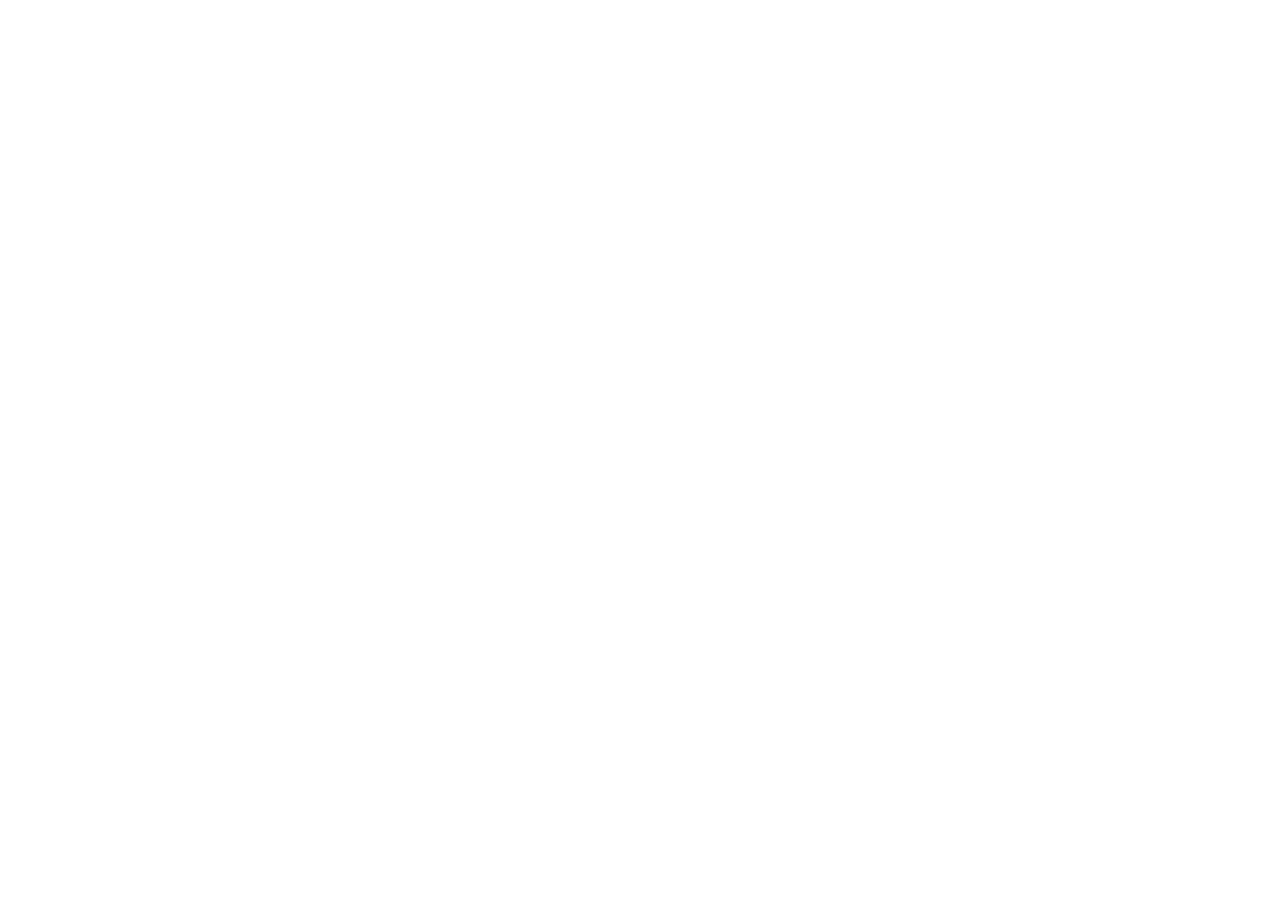
==== Clase4/map y foreach/index.html @ a471f0d6 "agregar clase 4" ====
<!DOCTYPE html>
<html lang="en">
<head>
    <meta charset="UTF-8">
    <meta name="viewport" content="width=device-width, initial-scale=1.0">
    <title>Document</title>
</head>
<body>
    
</body>
</html>
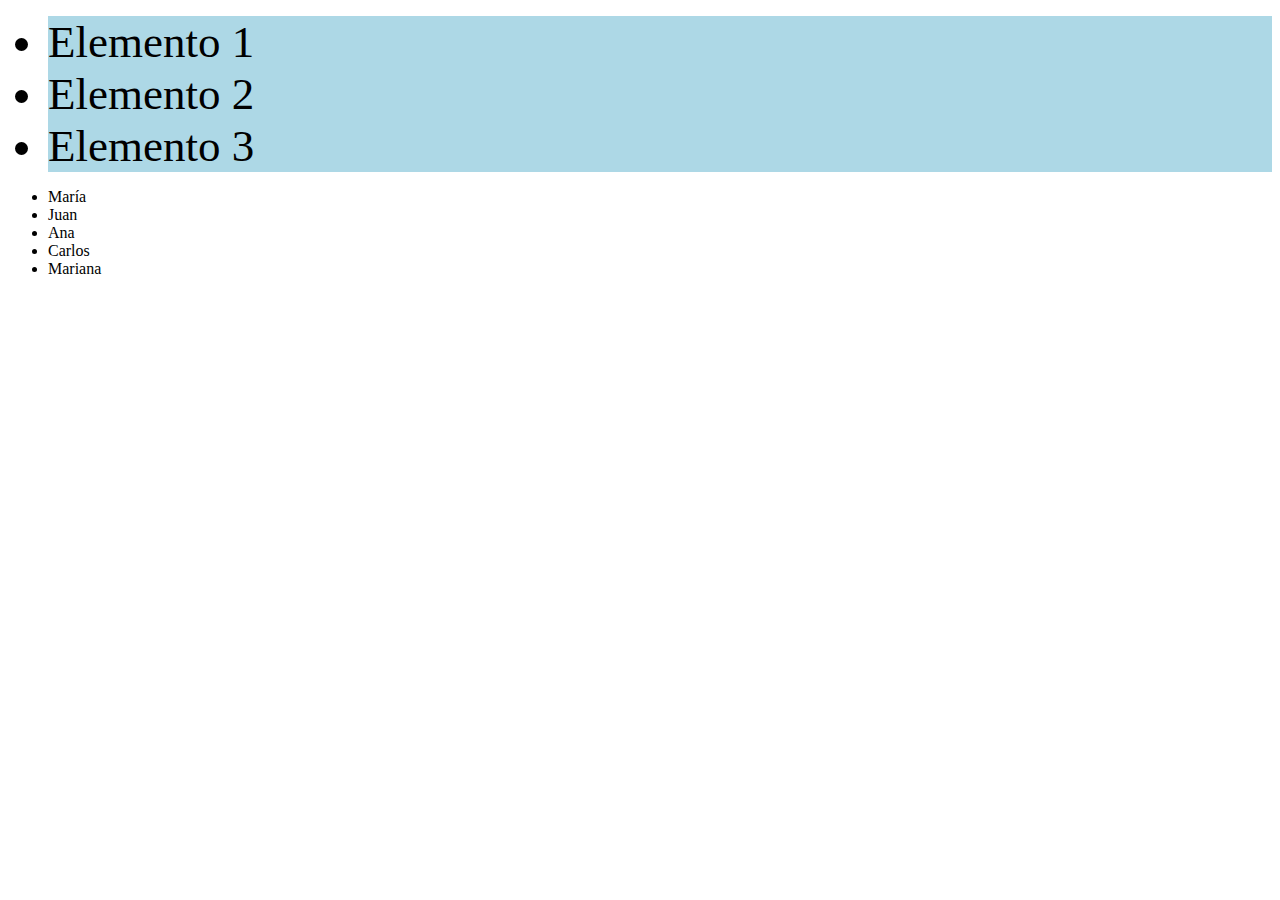
==== commit dad7e065: "se agrego map" ====
--- a/Clase4/map y foreach/index.html
+++ b/Clase4/map y foreach/index.html
@@ -6,6 +6,12 @@
     <title>Document</title>
 </head>
 <body>
-    
+    <ul id="myList">
+        <li>Elemento 1</li>
+        <li>Elemento 2</li>
+        <li>Elemento 3</li>
+    </ul>
+    <ul id="nameList"></ul>
+    <script src="app.js"></script>
 </body>
 </html>